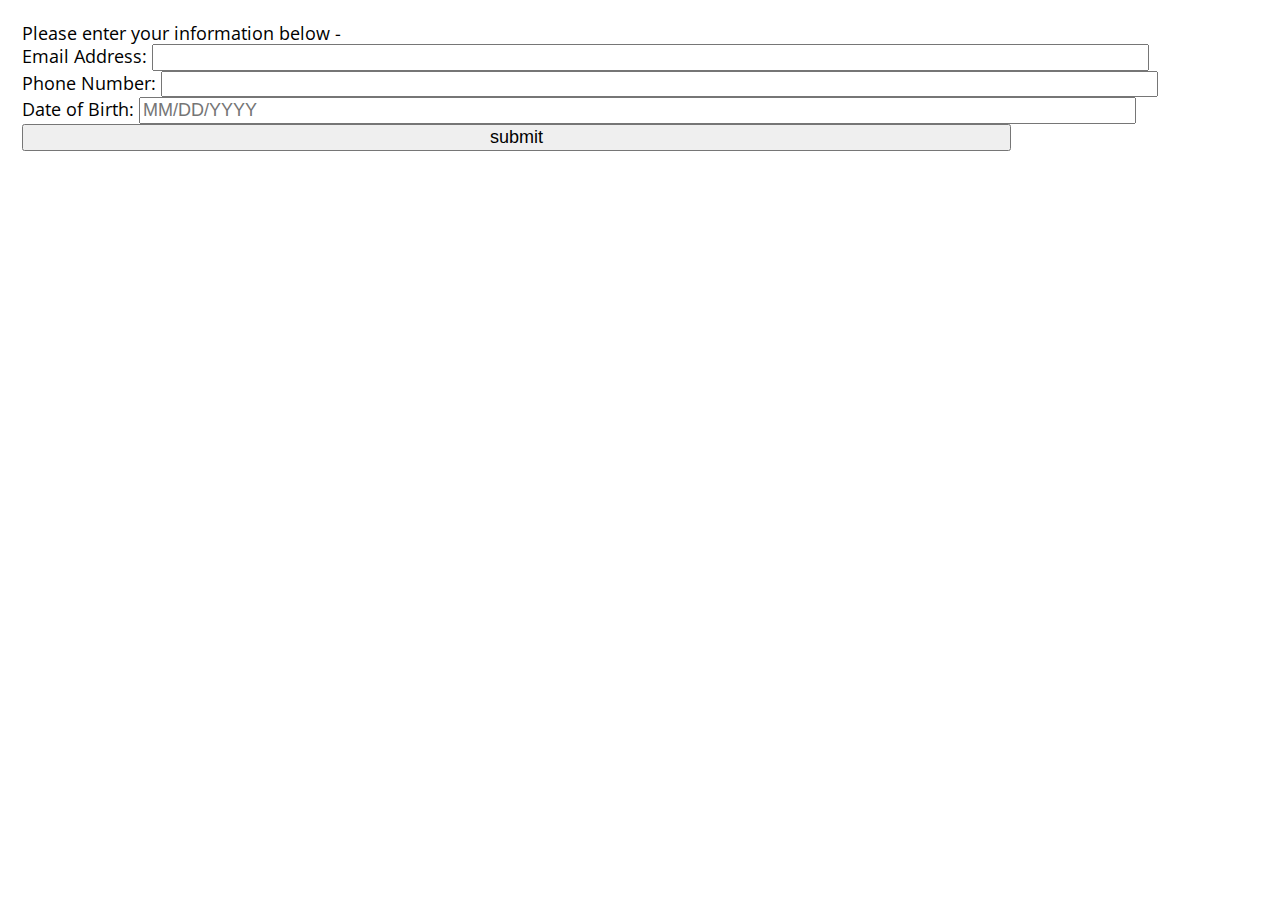
==== pp-03/index.html @ b6e02485 "Production Problem 3 draft" ====
<!DOCTYPE html>
<html lang="en" class="nojs">
<head>
  <title>Production Problem 3</title>
  <meta charset="utf-8" />
  <meta name="viewport" content="width=device-width,initial-scale=1.0,shrink-to-fit=no" />
  <link rel="stylesheet" media="screen" href="screen.css" />
  <link href="https://fonts.googleapis.com/css?family=Open+Sans" rel="stylesheet">
</head>
<body>
  <form method="get" action="#null">
    <h1>Please enter your information below -</h1>
    <ol>
      <li>
        <label for="email">Email Address:</label>
        <input type="email" name="email" id="email" pattern="^.+@.+$" inputmode="email" />
      </li>
      
      <li>
        <label for="tel">Phone Number:</label>
        <input type="tel" name="tel" id="tel" inputmode="tel" />
      </li>
      
      <li>
        <label for="dob">Date of Birth:</label>
        <input type="text" name="dob" id="dob" placeholder="MM/DD/YYYY" inputmode="numeric" 
          pattern="^(0[1-9]|1[012])\/(0[1-9]|[12][0-9]|[3[01])\/(19|20)\d\d$" />
      </li>
      
      <li>
        <input type="submit" name="submit" value="submit"/>
      </li>
    </ol>
  </form>
</body>
</html>
---- pp-03/screen.css ----
/* http://meyerweb.com/eric/tools/css/reset/
   v2.0 | 20110126
   License: none (public domain)
*/
/* stylelint-disable*/
a,abbr,acronym,address,applet,article,aside,audio,b,big,blockquote,body,canvas,caption,center,cite,code,dd,del,details,dfn,div,dl,dt,em,embed,fieldset,figcaption,figure,footer,form,h1,h2,h3,h4,h5,h6,header,hgroup,html,i,iframe,img,ins,kbd,label,legend,li,mark,menu,nav,object,ol,output,p,pre,q,ruby,s,samp,section,small,span,strike,strong,sub,summary,sup,table,tbody,td,tfoot,th,thead,time,tr,tt,u,ul,var,video{margin:0;padding:0;border:0;font:inherit;vertical-align:baseline}article,aside,details,figcaption,figure,footer,header,hgroup,main,menu,nav,section{display:block}html{line-height:1}body{line-height:inherit}ol,ul{list-style:none}blockquote,q{quotes:none}blockquote:after,blockquote:before,q:after,q:before{content:'';content:none}table{border-collapse:collapse;border-spacing:0}
/* stylelint-enable */

/*! normalize.css v5.0.0 | MIT License | github.com/necolas/normalize.css */
/* Form area normaliztion*/
/* Forms
   ========================================================================== */

/**
 * 1. Change the font styles in all browsers (opinionated).
 * 2. Remove the margin in Firefox and Safari.
 */

button,
input,
optgroup,
select,
textarea {
  font-family: sans-serif; /* 1 */
  font-size: 100%; /* 1 */
  line-height: 1.15; /* 1 */
  margin: 0; /* 2 */
}

/**
 * Show the overflow in IE.
 * 1. Show the overflow in Edge.
 */

button,
input { /* 1 */
  overflow: visible;
}
/* End form normalization */
/* ===== BASE STYLES ===== */
html {
  font-size: 1.125em;      /* 18px  1.125em @ 16px */
  line-height: 1.222em;    /* 22px  1.222em @ 18px */
  font-family: 'Open Sans', sans-serif;
  padding: 22px;
}
label,
input {
  /*display: inline-block;*/
  width: 80%;
}
/* PP-03 version*/
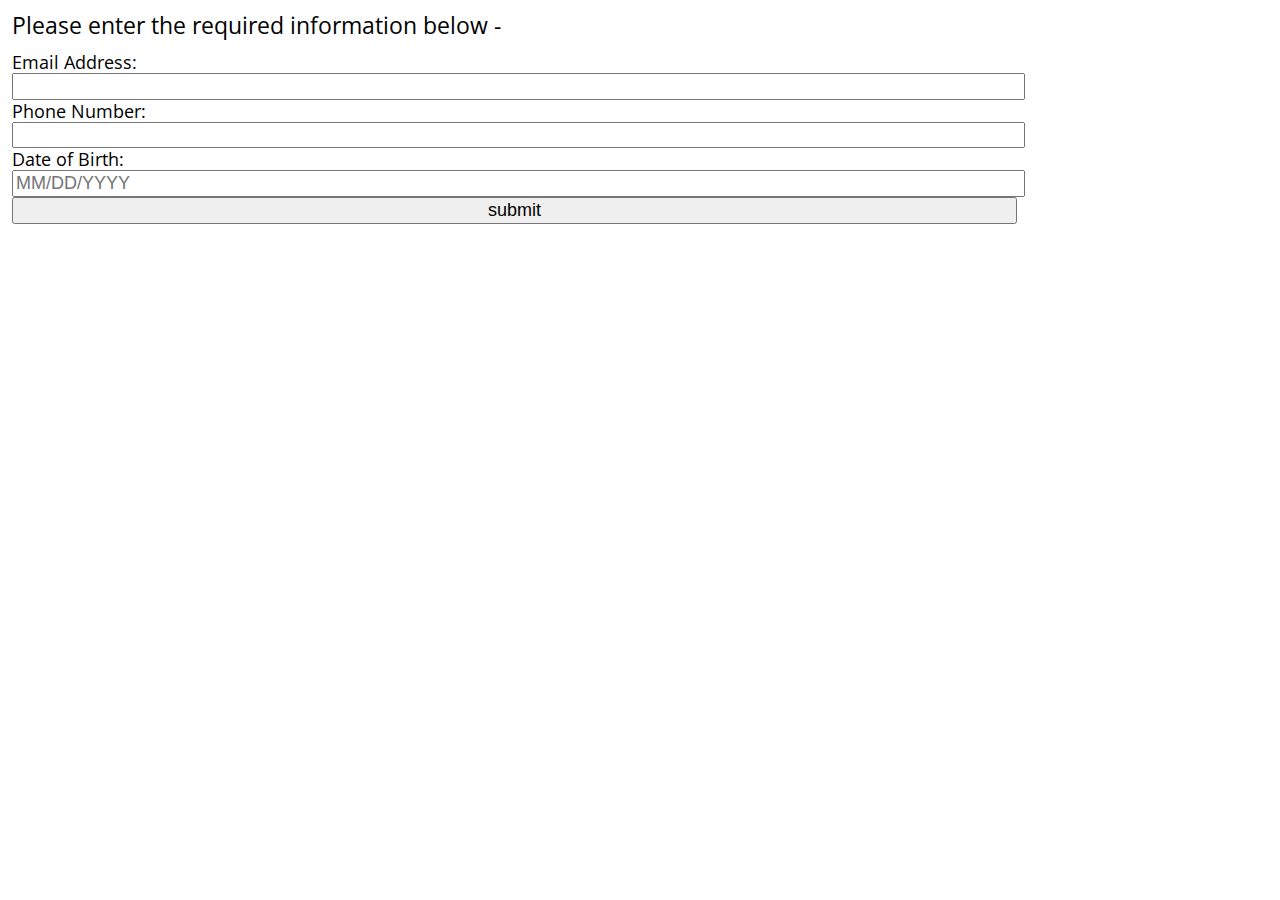
==== commit 859048a9: "major change on pp-03" ====
--- a/pp-03/index.html
+++ b/pp-03/index.html
@@ -5,26 +5,25 @@
   <meta charset="utf-8" />
   <meta name="viewport" content="width=device-width,initial-scale=1.0,shrink-to-fit=no" />
   <link rel="stylesheet" media="screen" href="screen.css" />
-  <link href="https://fonts.googleapis.com/css?family=Open+Sans" rel="stylesheet">
+  <link href="https://fonts.googleapis.com/css?family=Open+Sans" rel="stylesheet" />
 </head>
 <body>
   <form method="get" action="#null">
-    <h1>Please enter your information below -</h1>
+    <h2 id="form-header">Please enter the required information below -</h2>
     <ol>
       <li>
         <label for="email">Email Address:</label>
-        <input type="email" name="email" id="email" pattern="^.+@.+$" inputmode="email" />
+        <input type="email" name="email" id="email" />
       </li>
       
       <li>
         <label for="tel">Phone Number:</label>
-        <input type="tel" name="tel" id="tel" inputmode="tel" />
+        <input type="tel" name="tel" id="tel" />
       </li>
       
       <li>
         <label for="dob">Date of Birth:</label>
-        <input type="text" name="dob" id="dob" placeholder="MM/DD/YYYY" inputmode="numeric" 
-          pattern="^(0[1-9]|1[012])\/(0[1-9]|[12][0-9]|[3[01])\/(19|20)\d\d$" />
+        <input type="text" name="dob" id="dob" placeholder="MM/DD/YYYY" inputtype="numeric" />
       </li>
       
       <li>
--- a/pp-03/screen.css
+++ b/pp-03/screen.css
@@ -39,14 +39,19 @@
 /* End form normalization */
 /* ===== BASE STYLES ===== */
 html {
+  /* 18px major third 1.25 ratios */
   font-size: 1.125em;      /* 18px  1.125em @ 16px */
   line-height: 1.222em;    /* 22px  1.222em @ 18px */
-  font-family: 'Open Sans', sans-serif;
-  padding: 22px;
+  font-family: "Open Sans", sans-serif;
+  padding: 0.667em;  /* 12px 0.667em @ 18px */
+}
+#form-header {
+  font-size: 1.25em;      /* 22.5px  1.25em @ 18px */
+  line-height: 1.2em;     /* 27px  1.2em @ 1.25px */
+  padding-bottom: 0.533em;  /* 12px 0.533em @ 22.5px */
 }
 label,
 input {
-  /*display: inline-block;*/
+  display: block;
   width: 80%;
 }
-/* PP-03 version*/